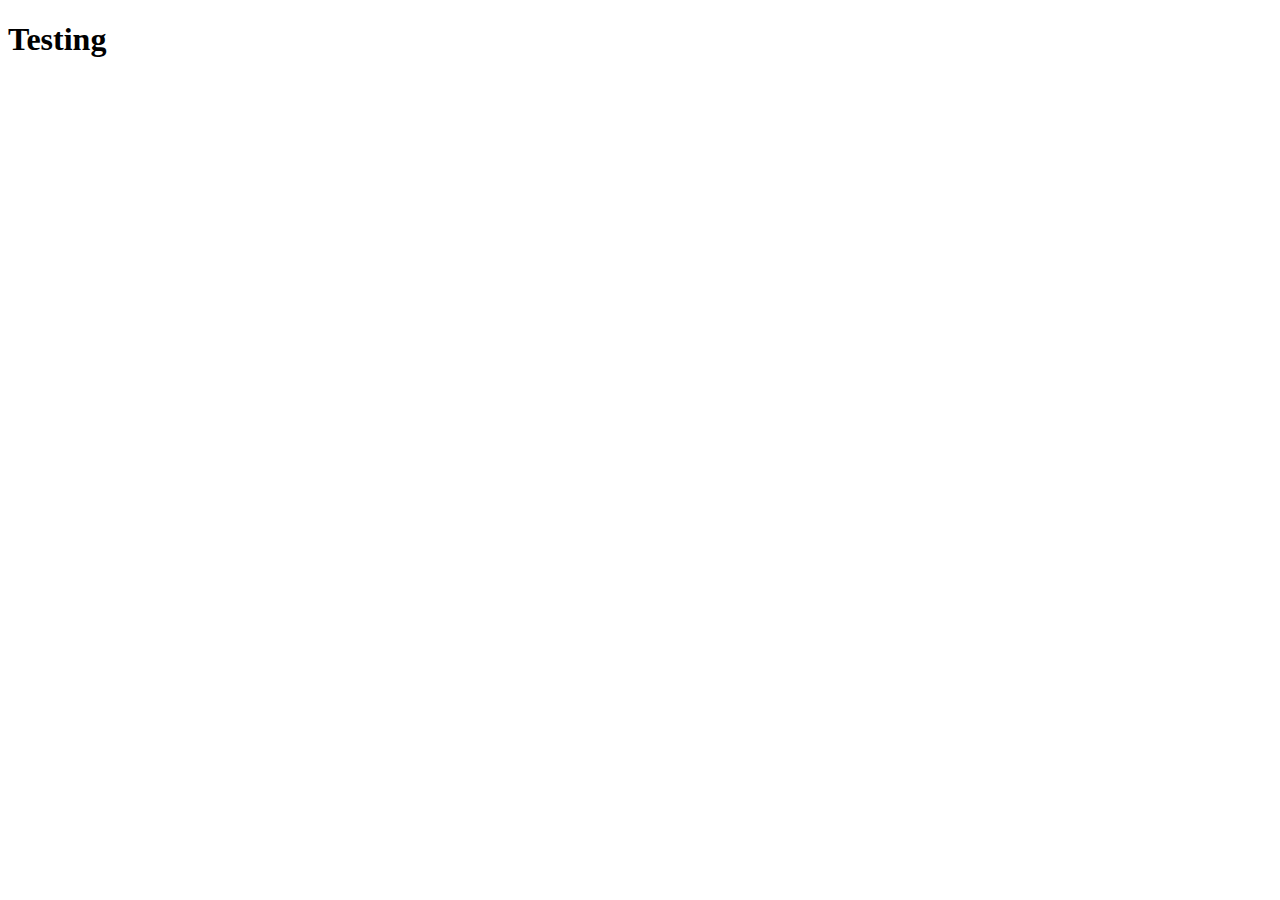
==== index.html @ be58ec5c "Create index.html" ====
<!DOCTYPE html>
<html lang="en">
<head>
    <meta charset="UTF-8">
    <meta name="viewport" content="width=device-width, initial-scale=1.0">
    <meta http-equiv="X-UA-Compatible" content="ie=edge">
    <title>Test</title>
</head>
<body>
    <h1>Testing</h1>
</body>
</html>
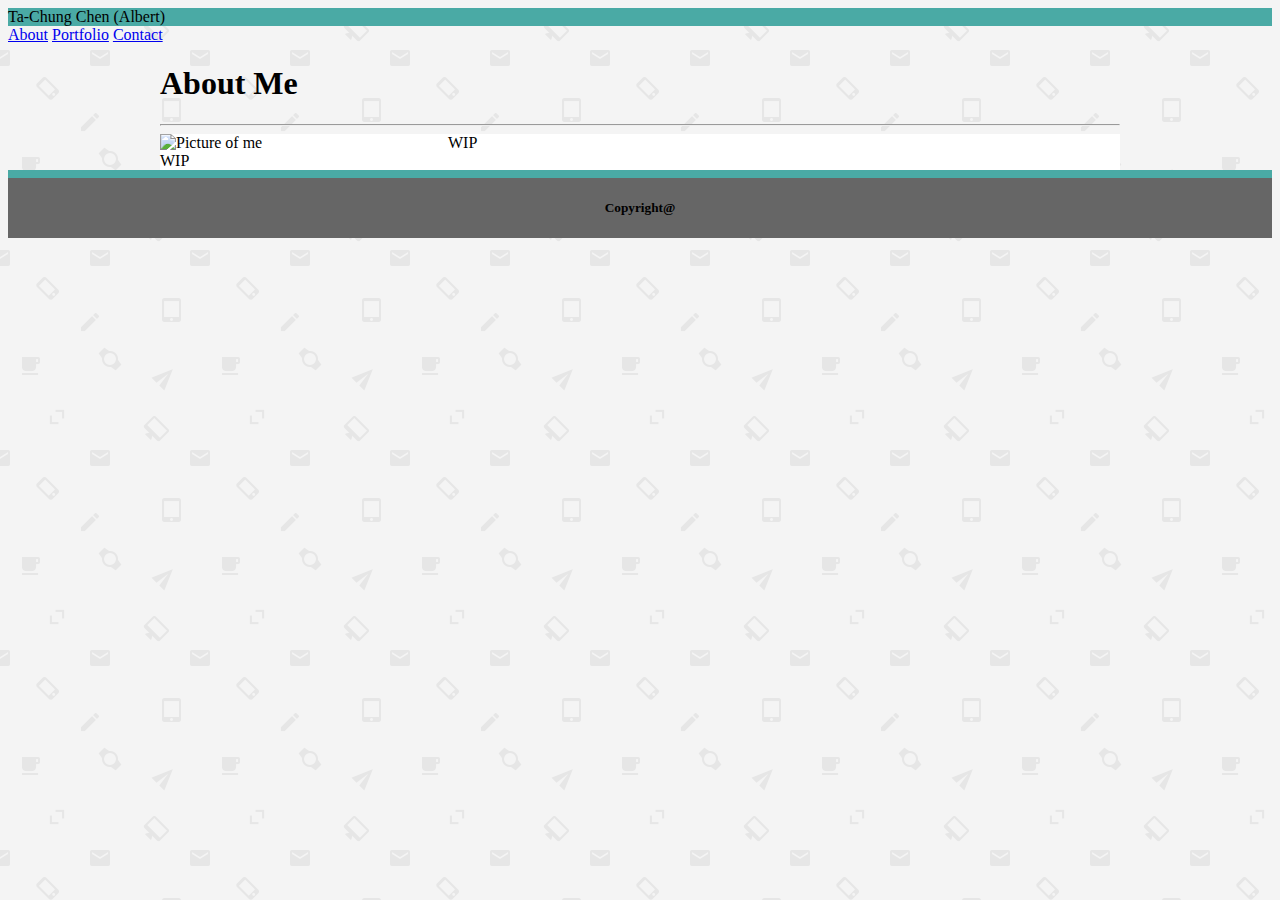
==== commit 0c81989a: "Update Index.html with the URL for images" ====
--- a/index.html
+++ b/index.html
@@ -4,9 +4,34 @@
     <meta charset="UTF-8">
     <meta name="viewport" content="width=device-width, initial-scale=1.0">
     <meta http-equiv="X-UA-Compatible" content="ie=edge">
-    <title>Test</title>
+    <title>About Me</title>
+    <link rel="stylesheet" type="text/css" href="assets/css/style.css">
 </head>
+<nav>
+    <div id="name">
+        Ta-Chung Chen (Albert)
+    </div>
+    <div class="links">
+        <a href="index.html">About</a>
+        <a href="porfolio.html">Portfolio</a>
+        <a href="contact.html">Contact</a>
+    </div>
+</nav>
 <body>
-    <h1>Testing</h1>
+    <section class="main">
+        <h1>About Me</h1>
+        <hr>
+        <img src="assets/images/profile.jpg" alt="Picture of me" id="propic">
+        <div id="profile">
+            WIP
+        </div>
+        <div id="work">
+            WIP
+        </div>
+    </section>
+    <footer>
+        <h5>Copyright@</h5>
+    </footer>
 </body>
+
 </html>--- a/assets/css/style.css
+++ b/assets/css/style.css
@@ -0,0 +1,41 @@
+.main {
+    width:960px;
+    margin: auto;
+
+}
+body {
+    background-image:url("../images/email-pattern.png");
+    background-repeat: repeat;
+    display:flex;
+    flex-direction:column;
+}
+#name {
+    background-color:#4aaaa5;
+    font:'Arial', 'Helvetica Neue', Helvetica, sans-serif;
+    
+}
+.links {
+
+}
+head {
+    font:font-family: 'Georgia', Times, 'Times New Roman', serif;
+}
+#propic {
+    width:30%;
+    float:left;
+}
+#profile {
+    width:70%;
+    float:left;
+    background-color:#ffffff;
+}
+#work {
+    flex: 1 0 auto;
+    background-color:#ffffff;
+}
+footer {
+    text-align:center;
+    border-top: 8px solid #4aaaa5;
+    background-color:#666666;
+    flex-shrink:0;
+}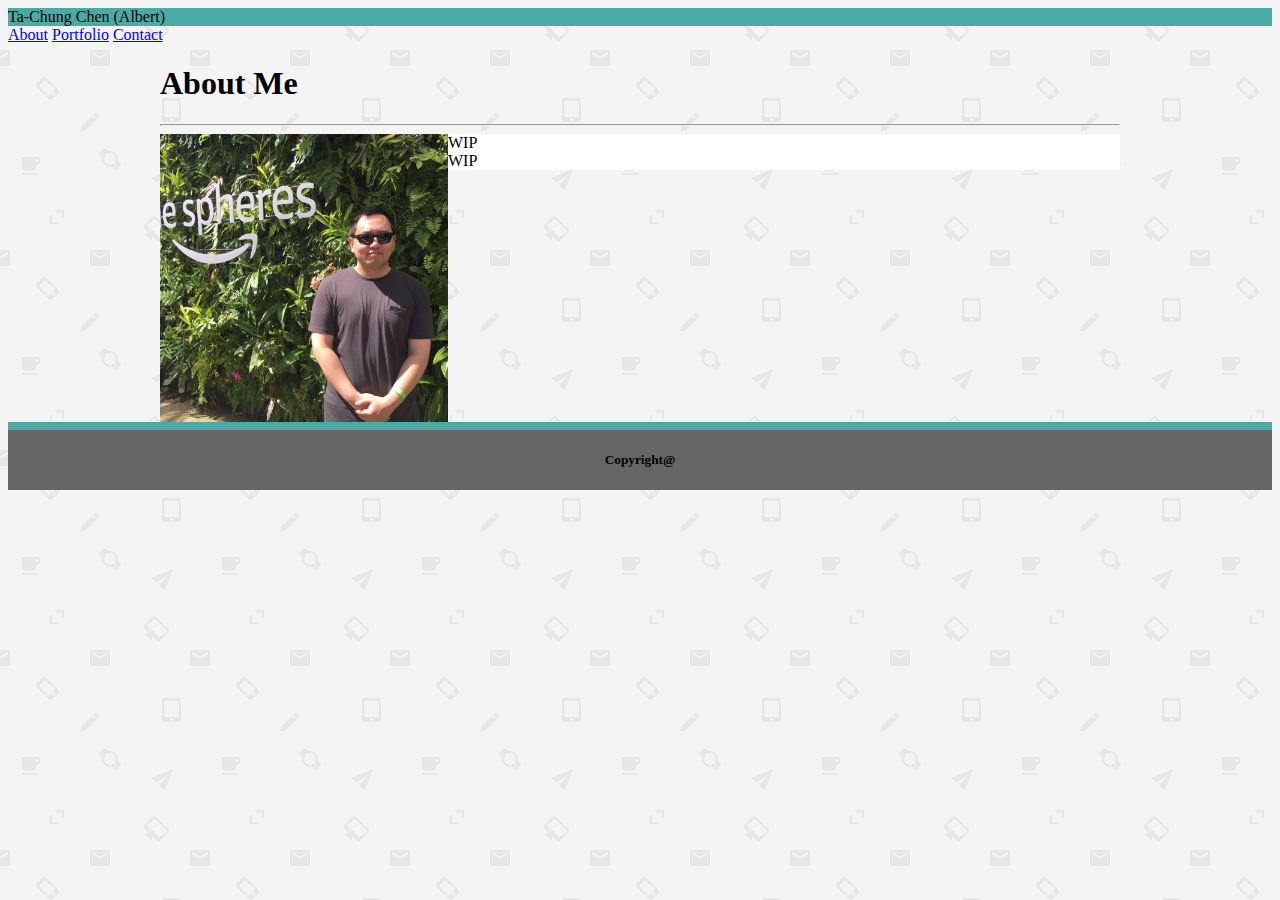
==== commit aa7a2666: "Update index.html" ====
--- a/index.html
+++ b/index.html
@@ -21,7 +21,7 @@
     <section class="main">
         <h1>About Me</h1>
         <hr>
-        <img src="assets/images/profile.jpg" alt="Picture of me" id="propic">
+        <img src="assets\images\Profile.jpg" alt="Picture of me" id="propic">
         <div id="profile">
             WIP
         </div>
@@ -34,4 +34,4 @@
     </footer>
 </body>
 
-</html>+</html>
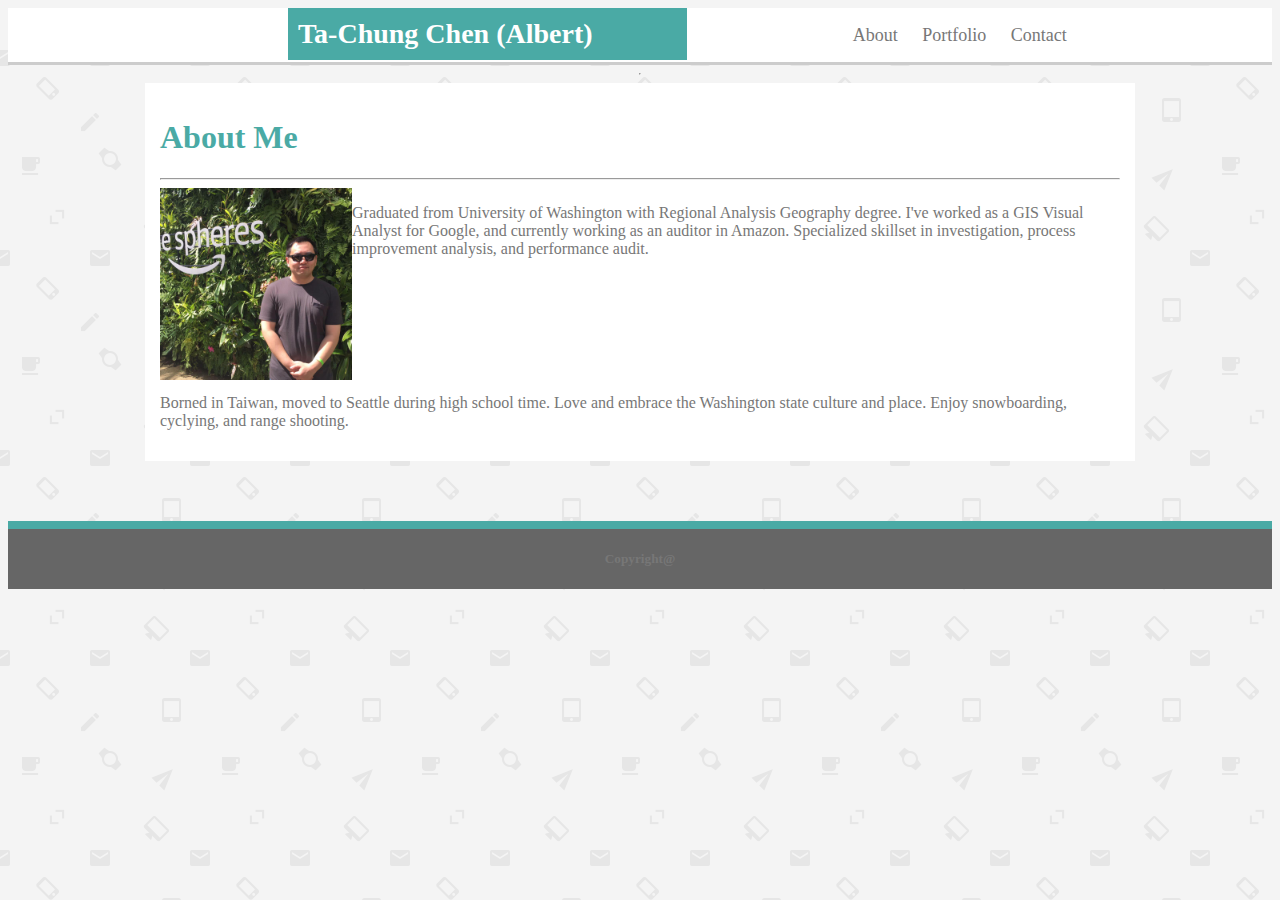
==== commit 0eab4f28: "Update all files." ====
--- a/index.html
+++ b/index.html
@@ -8,30 +8,32 @@
     <link rel="stylesheet" type="text/css" href="assets/css/style.css">
 </head>
 <nav>
-    <div id="name">
+    <div id="name"><strong>
         Ta-Chung Chen (Albert)
-    </div>
-    <div class="links">
+    </strong></div>
+    <div id="links">
         <a href="index.html">About</a>
         <a href="porfolio.html">Portfolio</a>
         <a href="contact.html">Contact</a>
     </div>
 </nav>
+<hr>
 <body>
     <section class="main">
         <h1>About Me</h1>
         <hr>
         <img src="assets\images\Profile.jpg" alt="Picture of me" id="propic">
-        <div id="profile">
-            WIP
-        </div>
-        <div id="work">
-            WIP
-        </div>
+        <div id="profile"><p>
+            Graduated from University of Washington with Regional Analysis Geography degree. 
+            I've worked as a GIS Visual Analyst for Google, and currently working as an auditor in Amazon. Specialized skillset in investigation, process improvement analysis, and performance audit. 
+        </p></div>
+        <div id="work"><p>
+            Borned in Taiwan, moved to Seattle during high school time. Love and embrace the Washington state culture and place. Enjoy snowboarding, cyclying, and range shooting.
+        </p></div>
     </section>
     <footer>
         <h5>Copyright@</h5>
     </footer>
 </body>
 
-</html>
+</html>--- a/assets/css/style.css
+++ b/assets/css/style.css
@@ -1,36 +1,65 @@
 .main {
     width:960px;
     margin: auto;
-
+    margin-bottom:60px;
+    border-color:#dddddd;
+    border-width:5px;
+    background-color:white;
+    padding-bottom: 60px;
+    flex: 1 0 auto;
+    padding:15px;
 }
 body {
     background-image:url("../images/email-pattern.png");
     background-repeat: repeat;
     display:flex;
     flex-direction:column;
+    color:#777777;
+    border:1pxp solid #dddddd;
+    font:'Arial', 'Helvetica Neue', Helvetica, sans-serif;
 }
 #name {
     background-color:#4aaaa5;
-    font:'Arial', 'Helvetica Neue', Helvetica, sans-serif;
-    
+    font-family:'Georgia', Times, 'Times New Roman', serif;
+    width:30%;
+    font-size:28px;
+    color:white;
+    float:left;
+    margin-left:280px;
+    padding:10px;
 }
-.links {
-
+#links {
+    width:30%;
+    text-align: left;
+    float:right;
+    word-spacing: 20px;
+    line-height: 3;
+    font-size:18px;
+    margin-right:40px;
+}
+a:link {
+    text-decoration: none;
+    color:#777777;
+}
+a:visited {
+    text-decoration: none;
+    color:#777777;
 }
 head {
-    font:font-family: 'Georgia', Times, 'Times New Roman', serif;
+    font:'Georgia', Times, 'Times New Roman', serif;
+    border:bottom #cccccc;
 }
 #propic {
-    width:30%;
+    width:20%;
     float:left;
 }
 #profile {
-    width:70%;
+    width:80%;
     float:left;
     background-color:#ffffff;
+    margin-bottom:120px;
 }
 #work {
-    flex: 1 0 auto;
     background-color:#ffffff;
 }
 footer {
@@ -38,4 +67,38 @@
     border-top: 8px solid #4aaaa5;
     background-color:#666666;
     flex-shrink:0;
+}
+H1 {
+    color:#4aaaa5;
+}
+#form {
+    margin:10px;
+}
+#message {
+    width: 100%;
+    padding: 90px 90px;
+    box-sizing: border-box;
+}
+input { margin-bottom: 10px; }
+nav {
+    background-color:#ffffff;
+    border-bottom: 3px solid #cccccc;
+    font-family:'Georgia', Times, 'Times New Roman', serif;
+}
+.container {
+    width:35%;
+    position:relative;
+    float:left;
+}
+.text {
+    z-index: 2;
+    background-color: #4aaaa5;
+    color:white;
+    left: 0;
+    position: absolute;
+    text-align: center;
+    top: 120px;
+    width: 75%;
+    padding-top:10px;
+    padding-bottom:10px;
 }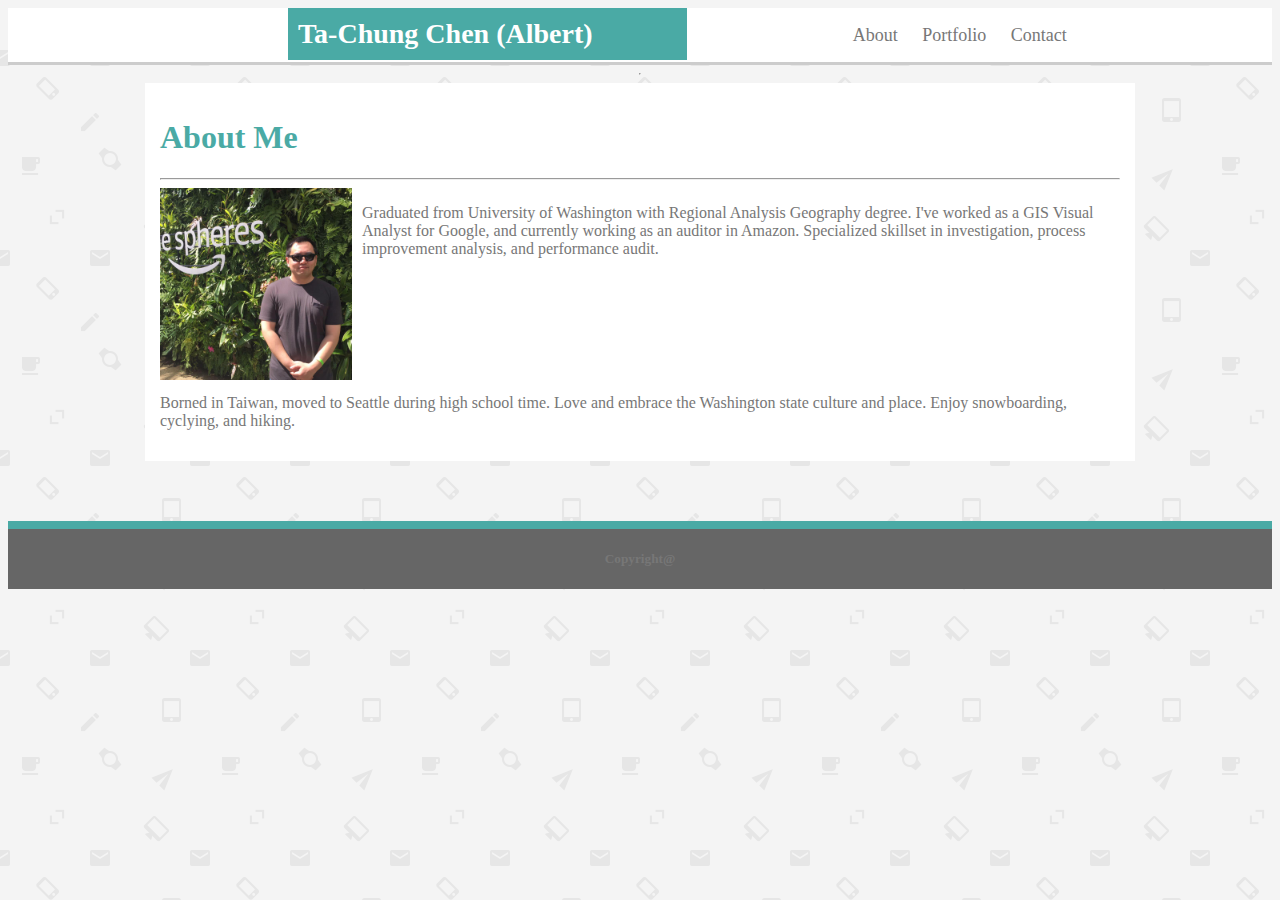
==== commit ba46ffed: "Update index and style sheet." ====
--- a/index.html
+++ b/index.html
@@ -20,20 +20,20 @@
 <hr>
 <body>
     <section class="main">
-        <h1>About Me</h1>
-        <hr>
-        <img src="assets\images\Profile.jpg" alt="Picture of me" id="propic">
-        <div id="profile"><p>
-            Graduated from University of Washington with Regional Analysis Geography degree. 
-            I've worked as a GIS Visual Analyst for Google, and currently working as an auditor in Amazon. Specialized skillset in investigation, process improvement analysis, and performance audit. 
-        </p></div>
-        <div id="work"><p>
-            Borned in Taiwan, moved to Seattle during high school time. Love and embrace the Washington state culture and place. Enjoy snowboarding, cyclying, and range shooting.
-        </p></div>
+    <h1>About Me</h1>
+    <hr>
+    <img src="assets\images\Profile.jpg" alt="Picture of me" id="propic">
+    <div id="profile"><p>
+        Graduated from University of Washington with Regional Analysis Geography degree. 
+        I've worked as a GIS Visual Analyst for Google, and currently working as an auditor in Amazon. Specialized skillset in investigation, process improvement analysis, and performance audit. 
+    </p></div>
+    <div id="work"><p>
+        Borned in Taiwan, moved to Seattle during high school time. Love and embrace the Washington state culture and place. Enjoy snowboarding, cyclying, and hiking.
+    </p></div>
     </section>
     <footer>
         <h5>Copyright@</h5>
     </footer>
 </body>
 
-</html>+</html>
--- a/assets/css/style.css
+++ b/assets/css/style.css
@@ -58,6 +58,8 @@
     float:left;
     background-color:#ffffff;
     margin-bottom:120px;
+    position: relative;
+    left: 10px;
 }
 #work {
     background-color:#ffffff;
@@ -97,8 +99,8 @@
     left: 0;
     position: absolute;
     text-align: center;
-    top: 120px;
+    top: 220px;
     width: 75%;
-    padding-top:10px;
-    padding-bottom:10px;
+    padding-top:18px;
+    padding-bottom:18px;
 }